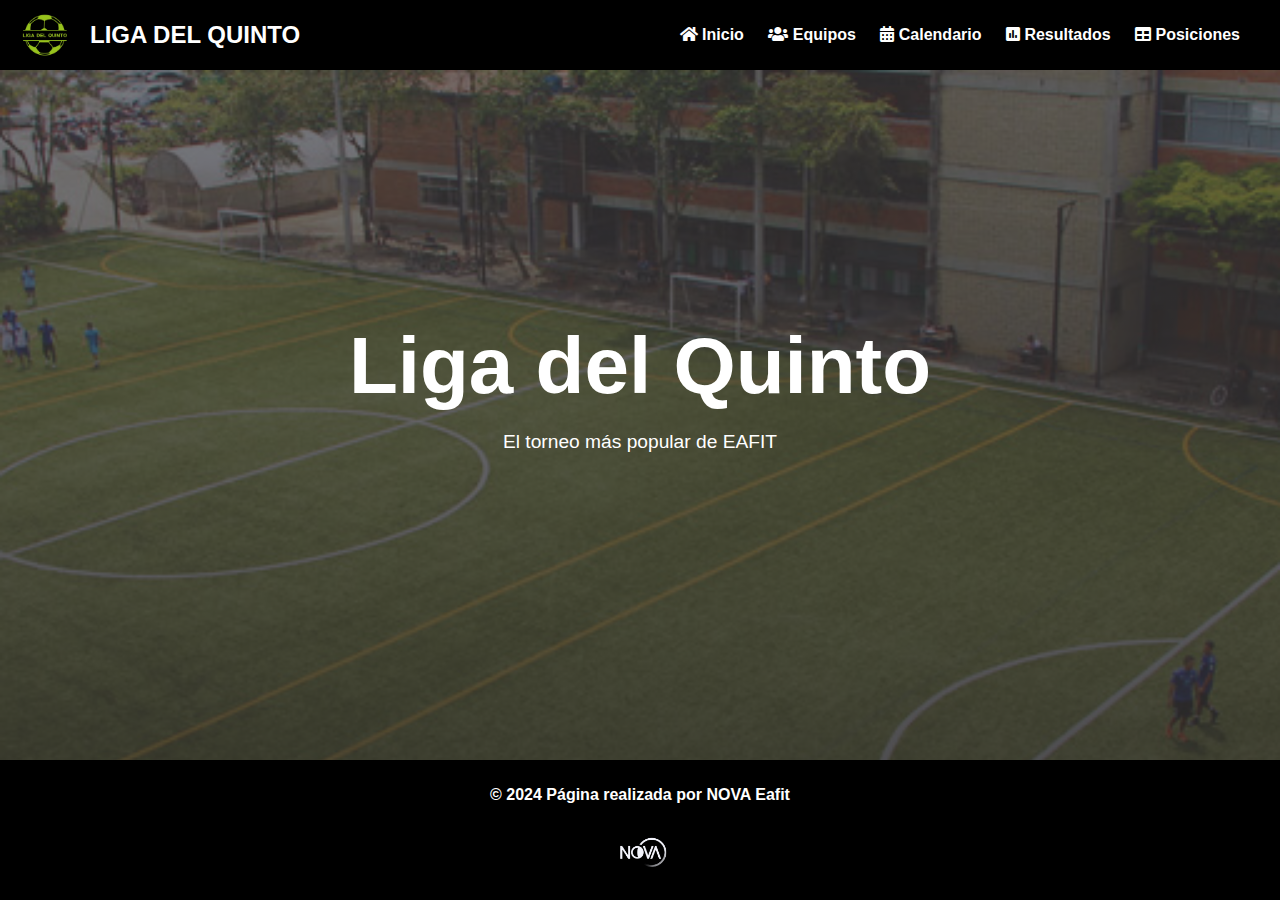
==== index.html @ b809a91c "Create project" ====
<!DOCTYPE html>
<html lang="es">
<head>
  <meta charset="UTF-8">
  <title>Liga del Quinto</title>
  <link rel="stylesheet" href="styles.css">
   <link rel="icon" type="image/png" href="images/liga.png">
   <link rel="stylesheet" href="https://cdnjs.cloudflare.com/ajax/libs/font-awesome/5.15.4/css/all.min.css">

</head>
<body>

<header>
  <div class="logo">
    <img src="images/liga.png" alt="Logo">
    <span class="liga-name">LIGA DEL QUINTO</span>
  </div>
  <nav>
   <ul>
     <li><a href="index.html"><i class="fas fa-home"></i> Inicio</a></li>
     <li><a href="equipos.html"><i class="fas fa-users"></i> Equipos</a></li>
     <li><a href="#calendario"><i class="fas fa-calendar-alt"></i> Calendario</a></li>
     <li><a href="#resultados"><i class="fas fa-poll"></i> Resultados</a></li>
     <li><a href="#posiciones"><i class="fas fa-table"></i> Posiciones</a></li>
   </ul>
 </nav> 
</header>

<section id="inicio" class="hero">
  <h1>Liga del Quinto</h1>
  <p>El torneo más popular de EAFIT</p>
</section>

<!-- Otras secciones (equipos, calendario, resultados, posiciones) -->

<footer>
   <p>&copy; 2024 Página realizada por NOVA Eafit </p> 
   <img src="/images/nova.png" alt="Logo Nova" class="footer-logo">
</footer>

</body>
</html>
---- styles.css ----
body {
  margin: 0;
  font-family: 'Poppins', sans-serif;
  background-color: black;
}

header {
  background-color: black;
  color: white;
  padding: 10px 20px;
  display: flex;
  justify-content: space-between;
  align-items: center;
}

.logo img {
  max-height: 50px;
}

nav ul {
  list-style: none;
  margin: 0;
  padding: 0;
  font-weight: bold;

}

nav ul li {
  display: inline;
  margin-right: 20px;
}

nav ul li a {
  color: white;
  text-decoration: none;
}


/* Estilos para el hero */
.hero {
  background-image: url('images/cancha.png');
  background-size: cover;
  background-position: center;
  text-align: center;
  color: white;
  position: relative;
  overflow: hidden;
  height: calc(100vh - 100px);
}

.hero h1,
.hero p {
  position: relative;
  z-index: 2;
}

.hero h1 {
  font-size: 5em;
  margin-top: 250px;
  margin-bottom: 10px;
}

.hero p {
  font-size: 1.2em;
}

/* Superposición de color */
.hero::after {
  content: "";
  position: absolute;
  top: 0;
  left: 0;
  width: 100%;
  height: 100%;
  background: rgba(78, 74, 74, 0.5);
  /* Superposición de color (aquí usa un color oscuro semitransparente) */
}

/* Gradiente (opcional) */
.hero::before {
  content: "";
  position: absolute;
  top: 0;
  left: 0;
  width: 100%;
  height: 100%;
  background: linear-gradient(rgba(0, 0, 0, 0.3), rgba(0, 0, 0, 0.7));
  /* Gradiente */
}


/* Estilos para el contenedor del logo y el nombre de la liga */
.logo {
  display: flex;
  align-items: center;
  /* Centra verticalmente */
}

.logo img {
  max-height: 50px;
  /* Ajusta el tamaño del logo */
  margin-right: 20px;
  /* Espacio entre el logo y el texto */
}

/* Estilos para la liga name */
.liga-name {
  font-weight: bold;
  text-transform: uppercase;
  font-size: 1.5em;
}


/* Otros estilos para las diferentes secciones */
/* ... */

footer {
  text-align: center;
  background-color: black;
  color: white;
  padding: 10px 0;
  position: absolute;
  bottom: 0;
  width: 100%;
  font-weight: bold;
}

/* Estilos para el logo en el footer */
.footer-logo {
  max-height: 70px;
  /* Ajusta el tamaño del logo en el footer */
  vertical-align: middle;
  /* Alinea verticalmente con el texto */
  margin-left: 5px;
  /* Ajusta el espacio entre el texto y el logo */
}


/* Media query para dispositivos más pequeños */
@media (max-width: 768px) {
  .hero {
    padding: 80px 10px;
  }

  .hero h1 {
    font-size: 2.5em;
  }

  .hero p {
    font-size: 1em;
  }
}

/* Estilos para la sección de equipos */
.equipos-section {
  text-align: center;
}

.division-select {
  margin-bottom: 20px;
}

.slider-container {
  position: relative;
  overflow: hidden;
}

.slider {
  display: flex;
  transition: transform 0.5s ease;
}

.slide {
  flex: 0 0 auto;
  margin-right: 20px;
  text-align: center;
}

.slide img {
  max-width: 100px;
  max-height: 100px;
  margin-bottom: 10px;
}

/* Resto de estilos... */
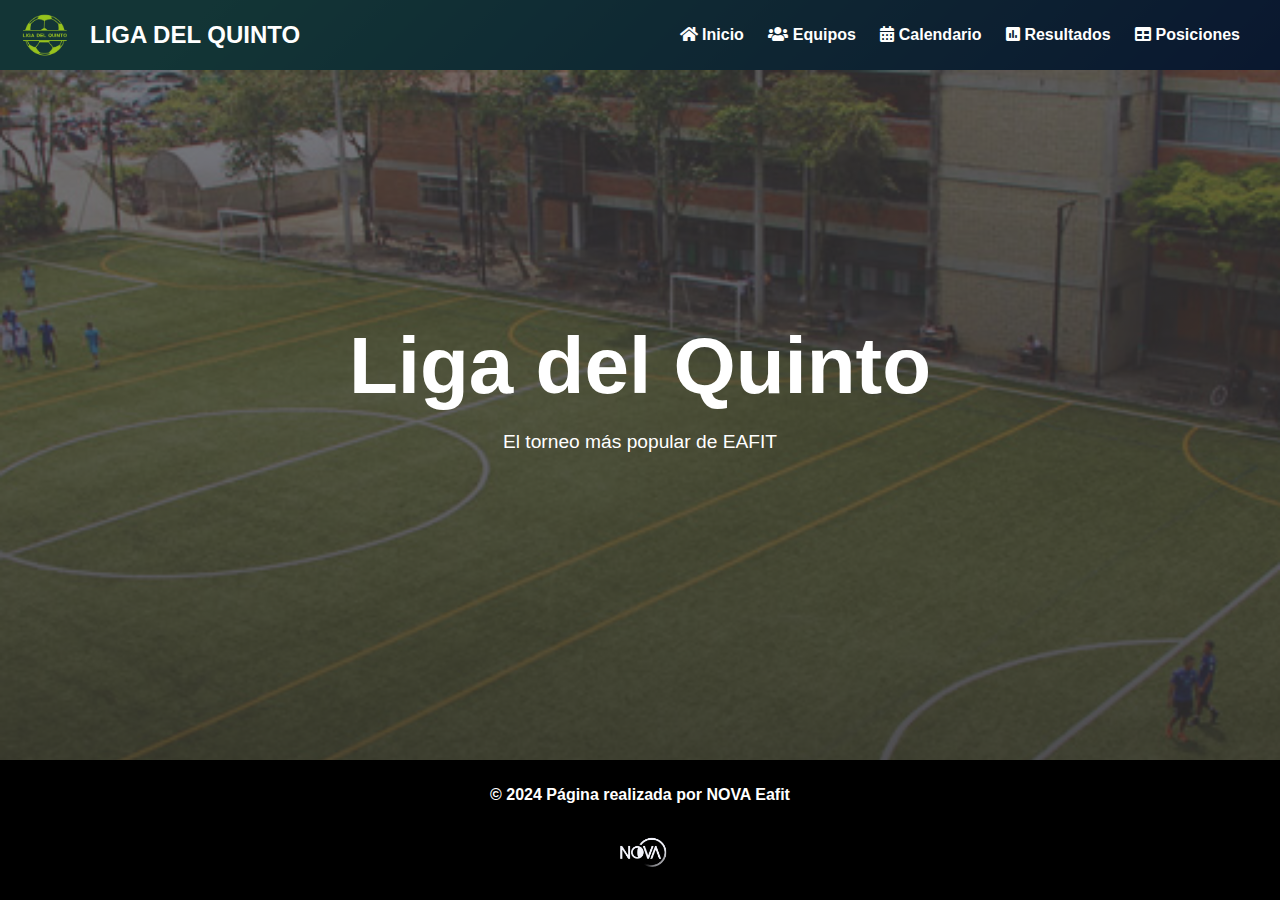
==== commit 08df59a2: "Some things added" ====
--- a/index.html
+++ b/index.html
@@ -16,7 +16,7 @@
     <span class="liga-name">LIGA DEL QUINTO</span>
   </div>
   <nav>
-   <ul>
+   <ul> 
      <li><a href="index.html"><i class="fas fa-home"></i> Inicio</a></li>
      <li><a href="equipos.html"><i class="fas fa-users"></i> Equipos</a></li>
      <li><a href="#calendario"><i class="fas fa-calendar-alt"></i> Calendario</a></li>
--- a/styles.css
+++ b/styles.css
@@ -1,11 +1,12 @@
 body {
   margin: 0;
   font-family: 'Poppins', sans-serif;
-  background-color: black;
+  background-image: linear-gradient( 135deg, #52E5E7 10%, #130CB7 100%);
+
 }
 
 header {
-  background-color: black;
+  background-color: rgba(0, 0, 0, 0.767);
   color: white;
   padding: 10px 20px;
   display: flex;
